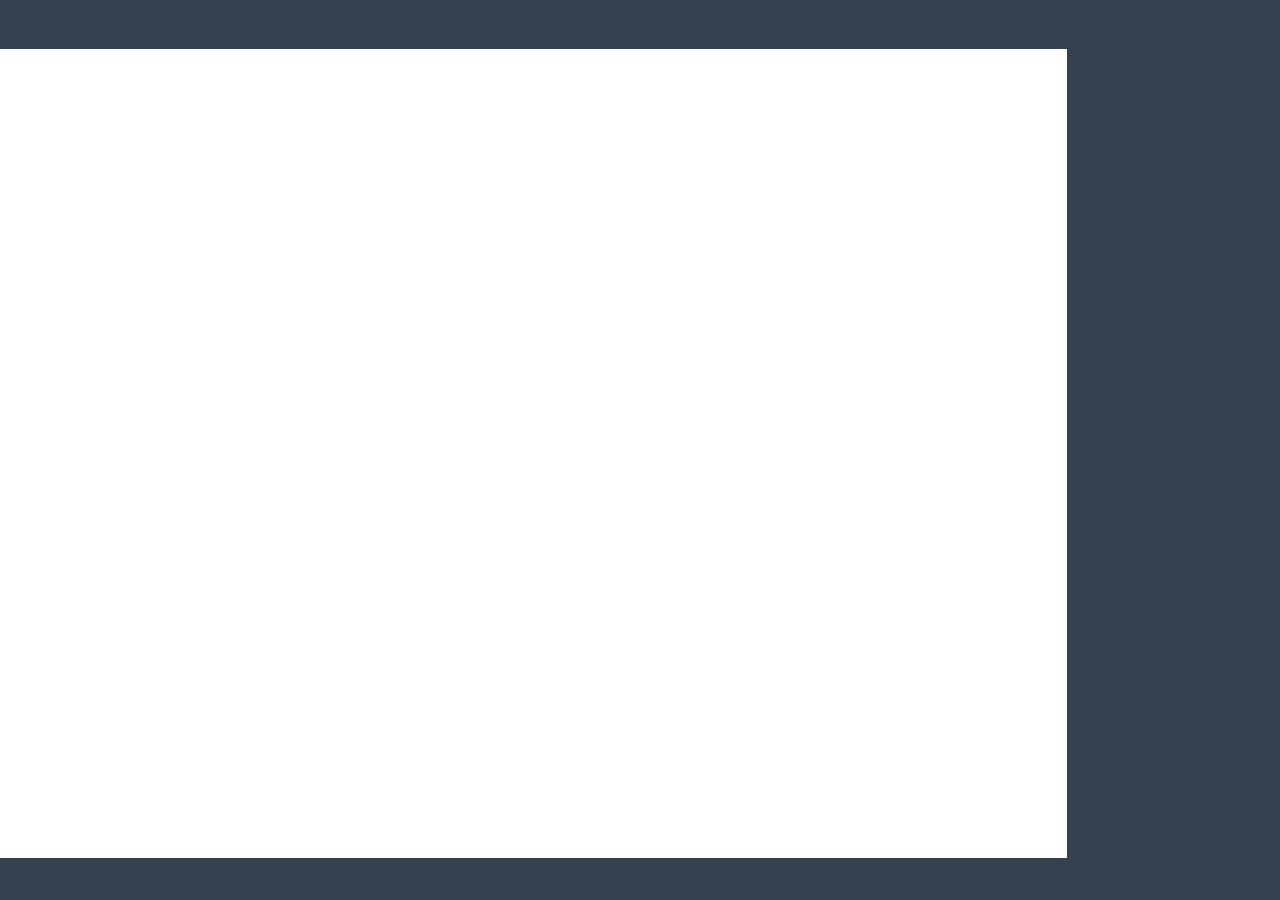
==== src/main/webapp/index.html @ c9fd6e99 "前端路径调整" ====
<!DOCTYPE html>
<html lang="en">
<head>
    <meta charset="UTF-8">
    <title>Longer</title>
    <link rel="icon" type="image/x-icon" href="WEB-INF/views/img/lg.ico"/>
    <link rel="stylesheet" type="text/css" href="WEB-INF/views/css/reset.css">
    <link rel="stylesheet" type="text/css" href="WEB-INF/views/css/bootstrap.min.css">
    <link rel="stylesheet" type="text/css" href="WEB-INF/views/css/font-awesome.min.css">
    <link rel="stylesheet" type="text/css" href="WEB-INF/views/js/plugins/ui-grid/ui-grid.css">
    <link rel="stylesheet" type="text/css" href="WEB-INF/views/css/public.css">
</head>
<body data-ng-app="app" data-ng-controller="appController" class="ofStyle">
    <header data-ng-include="'tpl/headerTpl.html'"
            data-ng-controller="headerController">
    </header>
    <div  class="content">
        <aside class="col-lg-2 col-md-3 col-sm-12 no-padding hidden-sm hidden-xs"
               data-ng-include="'tpl/navTpl.html'"
               data-ng-controller="navController"
               data-ng-class="{showNav:showNav}"></aside>
        <section data-ui-view class="col-lg-10 col-md-9 col-sm-12 ofStyle">

        </section >
    </div>
    <footer data-ng-include="'tpl/footerTpl.html'"
            data-ng-controller="footerController"> </footer>
</body>
<script type="text/javascript" src="WEB-INF/views/js/plugins/jquery/jquery-3.2.1.min.js"></script>
<script type="text/javascript" src="WEB-INF/views/js/plugins/bootstrap/bootstrap.min.js"></script>
<script type="text/javascript" src="WEB-INF/views/js/plugins/angularjs/angular.min.js"></script>
<script type="text/javascript" src="WEB-INF/views/js/plugins/ui-bootstrap/ui-bootstrap-tpls.min.js"></script>
<script type="text/javascript" src="WEB-INF/views/js/plugins/ui-grid/ui-grid.js"></script>
<!--<script type="text/javascript" src="../js/plugins/angularjs/angular-animate.min.js"></script>-->
<script type="text/javascript" src="WEB-INF/views/js/plugins/pdfmake/pdfmake.js"></script>
<script type="text/javascript" src="WEB-INF/views/js/plugins/pdfmake/vfs_fonts.js"></script>
<script type="text/javascript" src="WEB-INF/views/js/plugins/ui-router/angular-ui-router.min.js"></script>
<script type="text/javascript" src="WEB-INF/views/js/plugins/ui-router/ocLazyLoad.min.js"></script>
<script src="WEB-INF/views/js/mainApp.js"></script>
<script src="WEB-INF/views/js/headerController.js"></script>
<script src="WEB-INF/views/js/navController.js"></script>
<script src="WEB-INF/views/js/footerController.js"></script>
</html>
---- src/main/webapp/WEB-INF/views/css/public.css ----
html,body{
    height: 100%;
    width: 100%;
    min-width: 30em;
    position: relative;
    font-size: 14px;
}
.no-padding{
    padding: 0;
}
.no-margin{
    padding: 0;
}
.show{
    display: block;
}
.hide{
    display: none;
}
.clear{
    clear: both;
}
a:hover,a:active,a:visited,a:focus{
    text-decoration: none;
    cursor: pointer;
}

/*滚动条样式 begin*/
.ofStyle::-webkit-scrollbar-track
{
    -webkit-box-shadow: inset 0 0 6px rgba(0,0,0,0.3);
    background-color: #F5F5F5;
    border-radius: 10px;
}
.ofStyle::-webkit-scrollbar
{
    width: 10px;
    height: 10px;
    background-color: #F5F5F5;
}
.ofStyle::-webkit-scrollbar-thumb
{
    border-radius: 10px;
    -webkit-box-shadow: inset 0 0 6px rgba(0,0,0,.3);
    background-color: #555;
}
/*滚动条样式 end*/

header{
    height: 3.5em;
    background-color: #2b3643;
    width: 100%;
    min-width: 30em;
    position: fixed;
    top: 0;
    left: 0;
    z-index: 10;
    padding-right: 50px;
}
@media (min-width:992px) {
    header{
        padding-right: 0;
    }
}
.content{
    width: 100%;
    height: 100%;
    position: relative;
    background-color: #364150;
    padding: 3.5em 0 3em 0;
    z-index: 5;
}
.content:after{
    clear: both;
}
@media (max-width:991px) {
    .content{
        padding-bottom: 0;
    }
}
footer{
    height: 3em;
    line-height: 3em;
    color: #b4bcc8;
    padding-left: 1.5em;
    background-color: #2b3643;
    width: 100%;
    position: fixed;
    bottom: 0;
    left: 0;
    z-index: 10;
}
aside{
    height: 100%;
    color: #b4bcc8;
    line-height: 2.5em;
}
aside a{
    color: #b4bcc8;
    text-decoration: none;
    display: block;
}
aside a:hover{
    text-decoration: none;
}

aside a i{
    margin-right: 3px;
    width: 1.5em;
    text-align: center;
}
section{
    height: 100%;
    background-color: #fff;
    overflow: auto;
}

@media (max-width:991px) {
    .section{
        padding-bottom: 3em;
    }
}
/*header css begin*/
.logo a img{
    height: 50px;
}
.navToggle{
    width: 3.5em;
    height: 3.5em;
    display: block;
    position: absolute;
    top:0;
    right: 0;
}
.navToggle i{
    font-size: 2em;
    margin-top: 0.4em;
    margin-left: 0.4em;
}
.loginUser{
    color: #fff;
    text-align: right;
    height: 3.5em;
    line-height: 3.5em;
    position: relative;
}
.signBox{
    display: inline-block;
    line-height: 3.5em;
}
.signBox>a{
    color: #fff;
}
.signBox:hover>a{
    color:#337ab7;
}
.signBox i{
    margin-left: 3px;
}
.signOut{
    text-align: left;
    padding:0.2em 1em;
    border-radius: 3px;
    position: absolute;
    top: 3.5em;
    right: 1em;
    border:1px solid #eaeaea;
    background-color: #fff;
    display: none;
}
.signOut a{
    display: block;
    line-height: 1.5em;
}

/*header css end*/

/*nav css begin*/

.content aside{
    transition: all 5s;
    position: relative;
    top: 0;
    left: 0;
}
.showNav{
    display: block!important;
    padding-bottom: 0;
}

ul.nav1{}
ul.nav1>li{
    display: block;
    border-bottom: 1px solid #2b3643;
}
ul.nav1>li>a{
    padding-left: 1.5em;
}
ul.nav1>li>a:hover{
    background-color: #00a3d2;
    color: #fff;
}
ul.nav1>li.active>a{
    background-color: #00a3d2;
    color: #fff;
}
ul.nav2{}
ul.nav2>li{
    display: block;
}
ul.nav2>li>a{
    padding-left: 3em;
}
ul.nav2>li>a:hover{
    color: #00a3d2;
    background-color: #2c3744;
}
ul.nav2>li.active>a{
    color: #00a3d2;
    background-color: #2c3744;
}
/*nav css end*/

/*table header css begin*/
.mainHeader{
}
.navCrumb{
    height: 3.5em;
    line-height: 3.5em;
    border-bottom: 1px solid #d4d4d4;
    margin-bottom: 1em;
}
.navCrumb i{
    margin-right: 5px;
    font-size: 1.5em;
    color: #00a3d2;
}
.navCrumb a{
    color: #333333;
}
.navCrumb a:hover{
    color: #333333;
    cursor: default;
}
.tableHeader{
    height: 3.5em;
    line-height: 3.5em;
    background-color: #00a3d2;
    width: 100%;
    position: relative;
    min-width: 30em;
    color: #fff;
}
.navLocation{
    padding-left: 1em;
    font-size: 1.2em;
}
.navLocation i{
    margin-right: 0.5em;
}
.btnBox{
    position: absolute;
    height: 3.5em;
    line-height: 3.5em;
    right: 0;
    top: 0;
    padding-right: 1em;
}
.btnBox .btnPub{
    margin-left: 1em;
    height: 2em;
    line-height: 2em;
    border-radius: 0.5em;
    display: inline-block;
    padding: 0 1em;
}
.btnPub.new{
    background-color: #fff;
}
.btnPub.new:hover{
    background-color: #ddeeef;
    color: #fff;
}
.btnPub.groupDelete{
    background-color: #ed6b75;
    color: #fff;
}
.btnPub.groupDelete:hover{
    background-color: #ffd35a;
}
.btn-blue:hover{
    color: #c30000;
}
/*table header css begin*/
/*ui-grid css react begin*/
.ui-grid-pager-row-count-picker select{
    padding:5px 0px 5px 5px;
    width: 45px;
}
.ui-grid-pager-control input{
    padding:5px 0px 5px 5px;
    width: 35px;
}
.ui-grid-pager-control{
    margin: 0 5px;
}
.ui-grid-pager-control button{
    padding: 5px;
}
.ng-isolate-scope:hover{
    background-color: inherit;
}
.ui-grid-row :hover{
    background-color: inherit;
}
.uiGridBox{
    width: 100%;
    height: 450px;
    text-align: center;
}
/*ui-grid css react end*/
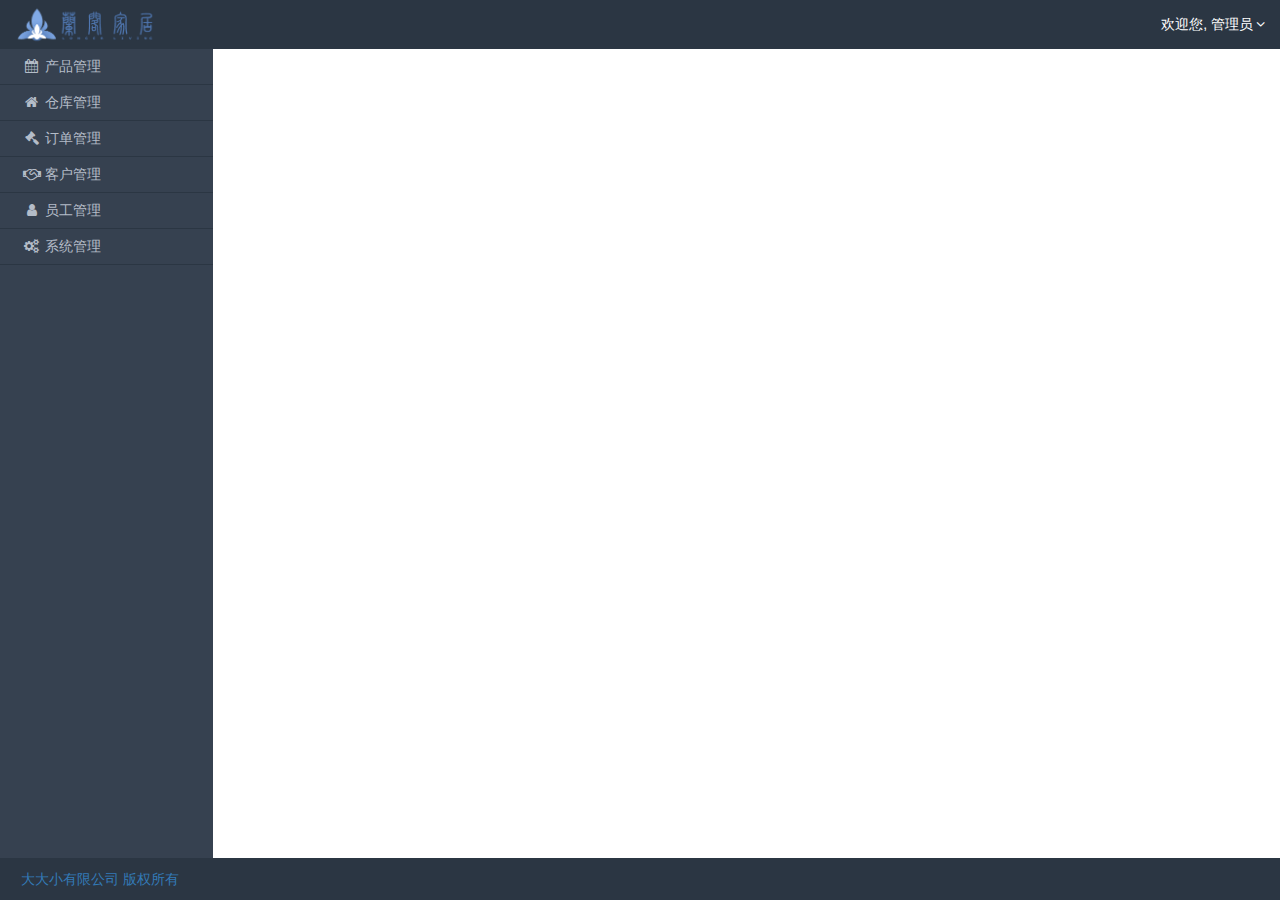
==== commit bb4419d2: "2017.09.18 login success" ====
--- a/src/main/webapp/index.html
+++ b/src/main/webapp/index.html
@@ -3,41 +3,41 @@
 <head>
     <meta charset="UTF-8">
     <title>Longer</title>
-    <link rel="icon" type="image/x-icon" href="WEB-INF/views/img/lg.ico"/>
-    <link rel="stylesheet" type="text/css" href="WEB-INF/views/css/reset.css">
-    <link rel="stylesheet" type="text/css" href="WEB-INF/views/css/bootstrap.min.css">
-    <link rel="stylesheet" type="text/css" href="WEB-INF/views/css/font-awesome.min.css">
-    <link rel="stylesheet" type="text/css" href="WEB-INF/views/js/plugins/ui-grid/ui-grid.css">
-    <link rel="stylesheet" type="text/css" href="WEB-INF/views/css/public.css">
+    <link rel="icon" type="image/x-icon" href="./img/lg.ico"/>
+    <link rel="stylesheet" type="text/css" href="./css/reset.css">
+    <link rel="stylesheet" type="text/css" href="./css/bootstrap.min.css">
+    <link rel="stylesheet" type="text/css" href="./css/font-awesome.min.css">
+    <link rel="stylesheet" type="text/css" href="./js/plugins/ui-grid/ui-grid.css">
+    <link rel="stylesheet" type="text/css" href="./css/public.css">
 </head>
 <body data-ng-app="app" data-ng-controller="appController" class="ofStyle">
-    <header data-ng-include="'tpl/headerTpl.html'"
+    <header data-ng-include="'views/tpl/headerTpl.html'"
             data-ng-controller="headerController">
     </header>
     <div  class="content">
         <aside class="col-lg-2 col-md-3 col-sm-12 no-padding hidden-sm hidden-xs"
-               data-ng-include="'tpl/navTpl.html'"
+               data-ng-include="'views/tpl/navTpl.html'"
                data-ng-controller="navController"
                data-ng-class="{showNav:showNav}"></aside>
         <section data-ui-view class="col-lg-10 col-md-9 col-sm-12 ofStyle">
 
         </section >
     </div>
-    <footer data-ng-include="'tpl/footerTpl.html'"
+    <footer data-ng-include="'views/tpl/footerTpl.html'"
             data-ng-controller="footerController"> </footer>
 </body>
-<script type="text/javascript" src="WEB-INF/views/js/plugins/jquery/jquery-3.2.1.min.js"></script>
-<script type="text/javascript" src="WEB-INF/views/js/plugins/bootstrap/bootstrap.min.js"></script>
-<script type="text/javascript" src="WEB-INF/views/js/plugins/angularjs/angular.min.js"></script>
-<script type="text/javascript" src="WEB-INF/views/js/plugins/ui-bootstrap/ui-bootstrap-tpls.min.js"></script>
-<script type="text/javascript" src="WEB-INF/views/js/plugins/ui-grid/ui-grid.js"></script>
+<script type="text/javascript" src="./js/plugins/jquery/jquery-3.2.1.min.js"></script>
+<script type="text/javascript" src="./js/plugins/bootstrap/bootstrap.min.js"></script>
+<script type="text/javascript" src="./js/plugins/angularjs/angular.min.js"></script>
+<script type="text/javascript" src="./js/plugins/ui-bootstrap/ui-bootstrap-tpls.min.js"></script>
+<script type="text/javascript" src="./js/plugins/ui-grid/ui-grid.js"></script>
 <!--<script type="text/javascript" src="../js/plugins/angularjs/angular-animate.min.js"></script>-->
-<script type="text/javascript" src="WEB-INF/views/js/plugins/pdfmake/pdfmake.js"></script>
-<script type="text/javascript" src="WEB-INF/views/js/plugins/pdfmake/vfs_fonts.js"></script>
-<script type="text/javascript" src="WEB-INF/views/js/plugins/ui-router/angular-ui-router.min.js"></script>
-<script type="text/javascript" src="WEB-INF/views/js/plugins/ui-router/ocLazyLoad.min.js"></script>
-<script src="WEB-INF/views/js/mainApp.js"></script>
-<script src="WEB-INF/views/js/headerController.js"></script>
-<script src="WEB-INF/views/js/navController.js"></script>
-<script src="WEB-INF/views/js/footerController.js"></script>
+<script type="text/javascript" src="./js/plugins/pdfmake/pdfmake.js"></script>
+<script type="text/javascript" src="./js/plugins/pdfmake/vfs_fonts.js"></script>
+<script type="text/javascript" src="./js/plugins/ui-router/angular-ui-router.min.js"></script>
+<script type="text/javascript" src="./js/plugins/ui-router/ocLazyLoad.min.js"></script>
+<script src="./js/mainApp.js"></script>
+<script src="./js/headerController.js"></script>
+<script src="./js/navController.js"></script>
+<script src="./js/footerController.js"></script>
 </html>--- a/src/main/webapp/css/public.css
+++ b/src/main/webapp/css/public.css
@@ -0,0 +1,321 @@
+html,body{
+    height: 100%;
+    width: 100%;
+    min-width: 30em;
+    position: relative;
+    font-size: 14px;
+}
+.no-padding{
+    padding: 0;
+}
+.no-margin{
+    padding: 0;
+}
+.show{
+    display: block;
+}
+.hide{
+    display: none;
+}
+.clear{
+    clear: both;
+}
+a:hover,a:active,a:visited,a:focus{
+    text-decoration: none;
+    cursor: pointer;
+}
+
+/*滚动条样式 begin*/
+.ofStyle::-webkit-scrollbar-track
+{
+    -webkit-box-shadow: inset 0 0 6px rgba(0,0,0,0.3);
+    background-color: #F5F5F5;
+    border-radius: 10px;
+}
+.ofStyle::-webkit-scrollbar
+{
+    width: 10px;
+    height: 10px;
+    background-color: #F5F5F5;
+}
+.ofStyle::-webkit-scrollbar-thumb
+{
+    border-radius: 10px;
+    -webkit-box-shadow: inset 0 0 6px rgba(0,0,0,.3);
+    background-color: #555;
+}
+/*滚动条样式 end*/
+
+header{
+    height: 3.5em;
+    background-color: #2b3643;
+    width: 100%;
+    min-width: 30em;
+    position: fixed;
+    top: 0;
+    left: 0;
+    z-index: 10;
+    padding-right: 50px;
+}
+@media (min-width:992px) {
+    header{
+        padding-right: 0;
+    }
+}
+.content{
+    width: 100%;
+    height: 100%;
+    position: relative;
+    background-color: #364150;
+    padding: 3.5em 0 3em 0;
+    z-index: 5;
+}
+.content:after{
+    clear: both;
+}
+@media (max-width:991px) {
+    .content{
+        padding-bottom: 0;
+    }
+}
+footer{
+    height: 3em;
+    line-height: 3em;
+    color: #b4bcc8;
+    padding-left: 1.5em;
+    background-color: #2b3643;
+    width: 100%;
+    position: fixed;
+    bottom: 0;
+    left: 0;
+    z-index: 10;
+}
+aside{
+    height: 100%;
+    color: #b4bcc8;
+    line-height: 2.5em;
+}
+aside a{
+    color: #b4bcc8;
+    text-decoration: none;
+    display: block;
+}
+aside a:hover{
+    text-decoration: none;
+}
+
+aside a i{
+    margin-right: 3px;
+    width: 1.5em;
+    text-align: center;
+}
+section{
+    height: 100%;
+    background-color: #fff;
+    overflow: auto;
+}
+
+@media (max-width:991px) {
+    .section{
+        padding-bottom: 3em;
+    }
+}
+/*header css begin*/
+.logo a img{
+    height: 50px;
+}
+.navToggle{
+    width: 3.5em;
+    height: 3.5em;
+    display: block;
+    position: absolute;
+    top:0;
+    right: 0;
+}
+.navToggle i{
+    font-size: 2em;
+    margin-top: 0.4em;
+    margin-left: 0.4em;
+}
+.loginUser{
+    color: #fff;
+    text-align: right;
+    height: 3.5em;
+    line-height: 3.5em;
+    position: relative;
+}
+.signBox{
+    display: inline-block;
+    line-height: 3.5em;
+}
+.signBox>a{
+    color: #fff;
+}
+.signBox:hover>a{
+    color:#337ab7;
+}
+.signBox i{
+    margin-left: 3px;
+}
+.signOut{
+    text-align: left;
+    padding:0.2em 1em;
+    border-radius: 3px;
+    position: absolute;
+    top: 3.5em;
+    right: 1em;
+    border:1px solid #eaeaea;
+    background-color: #fff;
+    display: none;
+}
+.signOut a{
+    display: block;
+    line-height: 1.5em;
+}
+
+/*header css end*/
+
+/*nav css begin*/
+
+.content aside{
+    transition: all 5s;
+    position: relative;
+    top: 0;
+    left: 0;
+}
+.showNav{
+    display: block!important;
+    padding-bottom: 0;
+}
+
+ul.nav1{}
+ul.nav1>li{
+    display: block;
+    border-bottom: 1px solid #2b3643;
+}
+ul.nav1>li>a{
+    padding-left: 1.5em;
+}
+ul.nav1>li>a:hover{
+    background-color: #00a3d2;
+    color: #fff;
+}
+ul.nav1>li.active>a{
+    background-color: #00a3d2;
+    color: #fff;
+}
+ul.nav2{}
+ul.nav2>li{
+    display: block;
+}
+ul.nav2>li>a{
+    padding-left: 3em;
+}
+ul.nav2>li>a:hover{
+    color: #00a3d2;
+    background-color: #2c3744;
+}
+ul.nav2>li.active>a{
+    color: #00a3d2;
+    background-color: #2c3744;
+}
+/*nav css end*/
+
+/*table header css begin*/
+.mainHeader{
+}
+.navCrumb{
+    height: 3.5em;
+    line-height: 3.5em;
+    border-bottom: 1px solid #d4d4d4;
+    margin-bottom: 1em;
+}
+.navCrumb i{
+    margin-right: 5px;
+    font-size: 1.5em;
+    color: #00a3d2;
+}
+.navCrumb a{
+    color: #333333;
+}
+.navCrumb a:hover{
+    color: #333333;
+    cursor: default;
+}
+.tableHeader{
+    height: 3.5em;
+    line-height: 3.5em;
+    background-color: #00a3d2;
+    width: 100%;
+    position: relative;
+    min-width: 30em;
+    color: #fff;
+}
+.navLocation{
+    padding-left: 1em;
+    font-size: 1.2em;
+}
+.navLocation i{
+    margin-right: 0.5em;
+}
+.btnBox{
+    position: absolute;
+    height: 3.5em;
+    line-height: 3.5em;
+    right: 0;
+    top: 0;
+    padding-right: 1em;
+}
+.btnBox .btnPub{
+    margin-left: 1em;
+    height: 2em;
+    line-height: 2em;
+    border-radius: 0.5em;
+    display: inline-block;
+    padding: 0 1em;
+}
+.btnPub.new{
+    background-color: #fff;
+}
+.btnPub.new:hover{
+    background-color: #ddeeef;
+    color: #fff;
+}
+.btnPub.groupDelete{
+    background-color: #ed6b75;
+    color: #fff;
+}
+.btnPub.groupDelete:hover{
+    background-color: #ffd35a;
+}
+.btn-blue:hover{
+    color: #c30000;
+}
+/*table header css begin*/
+/*ui-grid css react begin*/
+.ui-grid-pager-row-count-picker select{
+    padding:5px 0px 5px 5px;
+    width: 45px;
+}
+.ui-grid-pager-control input{
+    padding:5px 0px 5px 5px;
+    width: 35px;
+}
+.ui-grid-pager-control{
+    margin: 0 5px;
+}
+.ui-grid-pager-control button{
+    padding: 5px;
+}
+.ng-isolate-scope:hover{
+    background-color: inherit;
+}
+.ui-grid-row :hover{
+    background-color: inherit;
+}
+.uiGridBox{
+    width: 100%;
+    height: 450px;
+    text-align: center;
+}
+/*ui-grid css react end*/